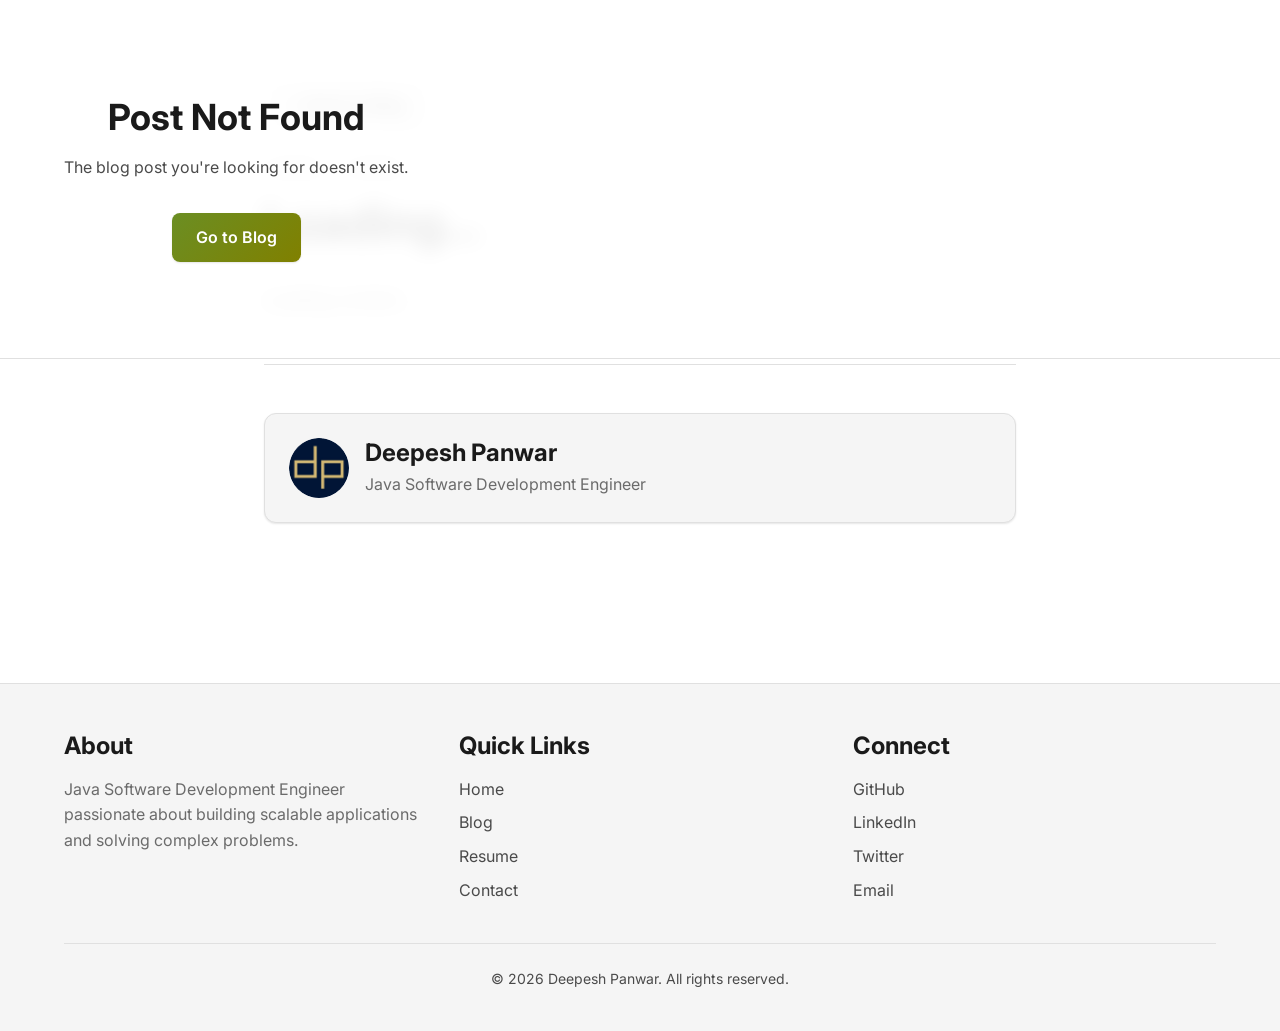
==== blog-post.html @ 603d63ad "Ready to Deployment" ====
<!DOCTYPE html>
<html lang="en">
<head>
  <meta charset="UTF-8">
  <meta name="viewport" content="width=device-width, initial-scale=1.0">
  <meta name="description" content="Blog post details">
  <title>Blog Post - Deepesh Panwar</title>
  
  <link rel="icon" type="image/png" href="assets/icons/favicon.png">
  <link rel="stylesheet" href="css/styles.css">
</head>
<body>
  <!-- Navigation -->
  <div id="navbar-placeholder"></div>

  <!-- Blog Post Content -->
  <article class="section">
    <div class="container" style="max-width: 800px;"> <!-- Centered and limited width -->
      <a href="blog.html" class="btn btn-secondary mb-6">← Back to Blog</a>
      
      <header class="mb-8">
        <div class="card-meta mb-4">
          <span id="post-date">Loading...</span>
          <span id="post-read-time">Loading...</span>
        </div>
        <h1 id="post-title" style="margin-bottom: var(--space-4);">Loading...</h1>
        <div id="post-tags" class="mb-6"></div>
      </header>
      
      <div class="card" style="border: none; background: transparent; box-shadow: none; padding: 0;">
        <div id="post-content" style="font-size: var(--text-lg); line-height: 1.8; color: var(--color-text-secondary);">
          Loading content...
        </div>
      </div>
      
      <hr style="margin: var(--space-12) 0; border: 0; border-top: 1px solid var(--color-border);">
      
      <!-- Author Bio (Mini) -->
      <div class="card flex-center" style="gap: var(--space-4); justify-content: flex-start;">
        <img src="assets/icons/favicon.png" alt="Author" style="width: 60px; height: 60px; border-radius: 50%;">
        <div>
          <h4 style="margin-bottom: var(--space-1);">Deepesh Panwar</h4>
          <p class="text-muted" style="margin-bottom: 0;">Java Software Development Engineer</p>
        </div>
      </div>
    </div>
  </article>

  <!-- Footer -->
  <div id="footer-placeholder"></div>

  <!-- Scripts -->
  <script src="js/data.js"></script>
  <script src="js/components.js"></script>
  <script src="js/theme.js"></script>
  
  <script>
    document.addEventListener('DOMContentLoaded', () => {
      // Get post ID from URL
      const urlParams = new URLSearchParams(window.location.search);
      const postId = parseInt(urlParams.get('id'));
      
      // Find post in data
      const post = portfolioData.blogPosts.find(p => p.id === postId);
      
      if (post) {
        // Populate content
        document.title = `${post.title} - Deepesh Panwar`;
        document.getElementById('post-title').textContent = post.title;
        document.getElementById('post-date').textContent = `📅 ${formatDate(post.date)}`;
        document.getElementById('post-read-time').textContent = `⏱️ ${post.readTime}`;
        
        // Tags
        const tagsHtml = post.tags.map(tag => `<span class="tag">#${tag}</span>`).join(' ');
        document.getElementById('post-tags').innerHTML = tagsHtml;
        
        // Content (Use full content if available, otherwise lorem ipsum)
        const fullContent = post.content || `
          <p class="mb-4">${post.excerpt}</p>
          <p class="mb-4">Lorem ipsum dolor sit amet, consectetur adipiscing elit. Sed do eiusmod tempor incididunt ut labore et dolore magna aliqua. Ut enim ad minim veniam, quis nostrud exercitation ullamco laboris nisi ut aliquip ex ea commodo consequat.</p>
          <h3 class="mb-4">Key Concepts</h3>
          <p class="mb-4">Duis aute irure dolor in reprehenderit in voluptate velit esse cillum dolore eu fugiat nulla pariatur. Excepteur sint occaecat cupidatat non proident, sunt in culpa qui officia deserunt mollit anim id est laborum.</p>
          <ul style="margin-bottom: var(--space-6); padding-left: var(--space-6);">
            <li class="mb-2">Understanding the core principles</li>
            <li class="mb-2">Implementing best practices in your workflow</li>
            <li class="mb-2">Optimizing for performance and scalability</li>
          </ul>
          <p class="mb-4">Sed ut perspiciatis unde omnis iste natus error sit voluptatem accusantium doloremque laudantium, totam rem aperiam, eaque ipsa quae ab illo inventore veritatis et quasi architecto beatae vitae dicta sunt explicabo.</p>
          <p>Nemo enim ipsam voluptatem quia voluptas sit aspernatur aut odit aut fugit, sed quia consequuntur magni dolores eos qui ratione voluptatem sequi nesciunt.</p>
        `;
        
        document.getElementById('post-content').innerHTML = fullContent;
      } else {
        // Post not found
        document.querySelector('.container').innerHTML = `
          <div class="text-center" style="padding: var(--space-20) 0;">
            <h2>Post Not Found</h2>
            <p class="mb-8">The blog post you're looking for doesn't exist.</p>
            <a href="blog.html" class="btn btn-primary">Go to Blog</a>
          </div>
        `;
      }
    });

    // Helper to format date (duplicated from components.js if needed, strictly speaking components.js loads first so it should be available)
    function formatDate(dateString) {
      const options = { year: 'numeric', month: 'long', day: 'numeric' };
      return new Date(dateString).toLocaleDateString('en-US', options);
    }
  </script>
</body>
</html>
---- css/styles.css ----
/* ============================================
   PORTFOLIO WEBSITE - DESIGN SYSTEM
   ============================================ */

/* Google Fonts */
@import url("https://fonts.googleapis.com/css2?family=Inter:wght@300;400;500;600;700;800&family=Fira+Code:wght@400;500&display=swap");

/* ============================================
   CSS VARIABLES - THEME SYSTEM
   ============================================ */

:root {
  /* Light Mode Colors - Olive & White */
  --color-primary: #6b8e23;
  --color-primary-dark: #556b1a;
  --color-primary-light: #8ab83a;
  --color-secondary: #808000;
  --color-background: #ffffff;
  --color-surface: #f5f5f5;
  --color-surface-elevated: #fafafa;
  --color-text: #1a1a1a;
  --color-text-secondary: #4a4a4a;
  --color-text-muted: #6b6b6b;
  --color-border: #e0e0e0;
  --color-shadow: rgba(0, 0, 0, 0.1);
  --color-shadow-hover: rgba(0, 0, 0, 0.15);

  /* Typography */
  --font-primary:
    "Inter", -apple-system, BlinkMacSystemFont, "Segoe UI", sans-serif;
  --font-code: "Fira Code", "Courier New", monospace;

  /* Font Sizes */
  --text-xs: 0.75rem;
  --text-sm: 0.875rem;
  --text-base: 1rem;
  --text-lg: 1.125rem;
  --text-xl: 1.25rem;
  --text-2xl: 1.5rem;
  --text-3xl: 1.875rem;
  --text-4xl: 2.25rem;
  --text-5xl: 3rem;

  /* Spacing */
  --space-1: 0.25rem;
  --space-2: 0.5rem;
  --space-3: 0.75rem;
  --space-4: 1rem;
  --space-5: 1.25rem;
  --space-6: 1.5rem;
  --space-8: 2rem;
  --space-10: 2.5rem;
  --space-12: 3rem;
  --space-16: 4rem;
  --space-20: 5rem;

  /* Border Radius */
  --radius-sm: 0.375rem;
  --radius-md: 0.5rem;
  --radius-lg: 0.75rem;
  --radius-xl: 1rem;
  --radius-full: 9999px;

  /* Transitions */
  --transition-fast: 150ms cubic-bezier(0.4, 0, 0.2, 1);
  --transition-base: 250ms cubic-bezier(0.4, 0, 0.2, 1);
  --transition-slow: 350ms cubic-bezier(0.4, 0, 0.2, 1);

  /* Shadows */
  --shadow-sm: 0 1px 2px 0 var(--color-shadow);
  --shadow-md: 0 4px 6px -1px var(--color-shadow);
  --shadow-lg: 0 10px 15px -3px var(--color-shadow);
  --shadow-xl: 0 20px 25px -5px var(--color-shadow);
}

/* Dark Mode Colors - Black & Very Light Yellow */
[data-theme="dark"] {
  --color-primary: #f5f4e8;
  --color-primary-dark: #e8e6d5;
  --color-primary-light: #fffef0;
  --color-secondary: #fffef0;
  --color-background: #0a0a0a;
  --color-surface: #1a1a1a;
  --color-surface-elevated: #252525;
  --color-text: #fffef0;
  --color-text-secondary: #e8e6d5;
  --color-text-muted: #a8a79c;
  --color-border: #2a2a2a;
  --color-shadow: rgba(0, 0, 0, 0.3);
  --color-shadow-hover: rgba(0, 0, 0, 0.5);
}

/* ============================================
   RESET & BASE STYLES
   ============================================ */

* {
  margin: 0;
  padding: 0;
  box-sizing: border-box;
}

html {
  scroll-behavior: smooth;
  font-size: 16px;
}

body {
  font-family: var(--font-primary);
  font-size: var(--text-base);
  line-height: 1.6;
  color: var(--color-text);
  background-color: var(--color-background);
  transition:
    background-color var(--transition-base),
    color var(--transition-base);
  overflow-x: hidden;
}

/* ============================================
   TYPOGRAPHY
   ============================================ */

h1,
h2,
h3,
h4,
h5,
h6 {
  font-weight: 700;
  line-height: 1.2;
  margin-bottom: var(--space-4);
  color: var(--color-text);
}

h1 {
  font-size: var(--text-5xl);
}
h2 {
  font-size: var(--text-4xl);
}
h3 {
  font-size: var(--text-3xl);
}
h4 {
  font-size: var(--text-2xl);
}
h5 {
  font-size: var(--text-xl);
}
h6 {
  font-size: var(--text-lg);
}

p {
  margin-bottom: var(--space-4);
  color: var(--color-text-secondary);
}

a {
  color: var(--color-primary);
  text-decoration: none;
  transition: color var(--transition-fast);
}

a:hover {
  color: var(--color-primary-dark);
}

code {
  font-family: var(--font-code);
  font-size: 0.9em;
  background-color: var(--color-surface);
  padding: var(--space-1) var(--space-2);
  border-radius: var(--radius-sm);
}

/* ============================================
   LAYOUT UTILITIES
   ============================================ */

.container {
  max-width: 1200px;
  margin: 0 auto;
  padding: 0 var(--space-6);
}

.section {
  padding: var(--space-20) 0;
}

.section-title {
  text-align: center;
  margin-bottom: var(--space-12);
  position: relative;
}

.section-title::after {
  content: "";
  display: block;
  width: 60px;
  height: 4px;
  background: linear-gradient(
    90deg,
    var(--color-primary),
    var(--color-secondary)
  );
  margin: var(--space-4) auto 0;
  border-radius: var(--radius-full);
}

/* Grid System */
.grid {
  display: grid;
  gap: var(--space-6);
}

.grid-2 {
  grid-template-columns: repeat(auto-fit, minmax(300px, 1fr));
}
.grid-3 {
  grid-template-columns: repeat(auto-fit, minmax(250px, 1fr));
}

/* Flexbox Utilities */
.flex {
  display: flex;
}

.flex-center {
  display: flex;
  align-items: center;
  justify-content: center;
}

.flex-between {
  display: flex;
  align-items: center;
  justify-content: space-between;
}

.flex-col {
  display: flex;
  flex-direction: column;
}

/* ============================================
   NAVIGATION BAR
   ============================================ */

.navbar {
  position: fixed;
  top: 0;
  left: 0;
  right: 0;
  background-color: var(--color-background);
  border-bottom: 1px solid var(--color-border);
  padding: var(--space-4) 0;
  z-index: 1000;
  transition: all var(--transition-base);
  backdrop-filter: blur(10px);
  background-color: rgba(255, 255, 255, 0.9);
}

[data-theme="dark"] .navbar {
  background-color: rgba(10, 10, 10, 0.9);
}

.navbar.scrolled {
  box-shadow: var(--shadow-md);
}

.nav-container {
  display: flex;
  align-items: center;
  justify-content: space-between;
}

.nav-logo {
  font-size: var(--text-xl);
  font-weight: 800;
  color: var(--color-text);
  background: linear-gradient(
    135deg,
    var(--color-primary),
    var(--color-secondary)
  );
  -webkit-background-clip: text;
  -webkit-text-fill-color: transparent;
  background-clip: text;
}

.nav-menu {
  display: flex;
  gap: var(--space-8);
  list-style: none;
  align-items: center;
}

.nav-link {
  color: var(--color-text-secondary);
  font-weight: 500;
  position: relative;
  padding: var(--space-2) 0;
  transition: color var(--transition-fast);
}

.nav-link::after {
  content: "";
  position: absolute;
  bottom: 0;
  left: 0;
  width: 0;
  height: 2px;
  background: linear-gradient(
    90deg,
    var(--color-primary),
    var(--color-secondary)
  );
  transition: width var(--transition-base);
}

.nav-link:hover,
.nav-link.active {
  color: var(--color-primary);
}

.nav-link:hover::after,
.nav-link.active::after {
  width: 100%;
}

/* Theme Toggle Button */
.theme-toggle {
  background: var(--color-surface);
  border: 1px solid var(--color-border);
  border-radius: var(--radius-full);
  width: 40px;
  height: 40px;
  display: flex;
  align-items: center;
  justify-content: center;
  cursor: pointer;
  transition: all var(--transition-fast);
  font-size: var(--text-lg);
}

.theme-toggle:hover {
  background: var(--color-surface-elevated);
  transform: rotate(20deg);
}

/* ============================================
   BUTTONS
   ============================================ */

.btn {
  display: inline-flex;
  align-items: center;
  gap: var(--space-2);
  padding: var(--space-3) var(--space-6);
  font-size: var(--text-base);
  font-weight: 600;
  border-radius: var(--radius-md);
  cursor: pointer;
  transition: all var(--transition-fast);
  border: none;
  text-decoration: none;
  font-family: var(--font-primary);
}

.btn-primary {
  background: linear-gradient(135deg, #6b8e23, #808000);
  color: white;
  box-shadow: var(--shadow-sm);
}

.btn-primary:hover {
  transform: translateY(-2px);
  box-shadow: var(--shadow-md);
}

.btn-secondary {
  background: var(--color-surface);
  color: var(--color-text);
  border: 1px solid var(--color-border);
}

.btn-secondary:hover {
  background: var(--color-surface-elevated);
  border-color: var(--color-primary);
}

/* ============================================
   CARDS
   ============================================ */

.card {
  background: var(--color-surface);
  border: 1px solid var(--color-border);
  border-radius: var(--radius-lg);
  padding: var(--space-6);
  transition: all var(--transition-base);
  box-shadow: var(--shadow-sm);
}

.card:hover {
  transform: translateY(-4px);
  box-shadow: var(--shadow-lg);
  border-color: var(--color-primary);
}

.card-title {
  font-size: var(--text-xl);
  font-weight: 700;
  margin-bottom: var(--space-3);
  color: var(--color-text);
}

.card-text {
  color: var(--color-text-secondary);
  margin-bottom: var(--space-4);
}

.card-meta {
  font-size: var(--text-sm);
  color: var(--color-text-muted);
  display: flex;
  gap: var(--space-4);
  align-items: center;
}

/* ============================================
   FORMS
   ============================================ */

.form-group {
  margin-bottom: var(--space-5);
}

.form-label {
  display: block;
  font-weight: 600;
  margin-bottom: var(--space-2);
  color: var(--color-text);
}

.form-input,
.form-textarea {
  width: 100%;
  padding: var(--space-3) var(--space-4);
  font-size: var(--text-base);
  font-family: var(--font-primary);
  color: var(--color-text);
  background: var(--color-surface);
  border: 1px solid var(--color-border);
  border-radius: var(--radius-md);
  transition: all var(--transition-fast);
}

.form-input:focus,
.form-textarea:focus {
  outline: none;
  border-color: var(--color-primary);
  box-shadow: 0 0 0 3px rgba(107, 142, 35, 0.1);
}

[data-theme="dark"] .form-input:focus,
[data-theme="dark"] .form-textarea:focus {
  box-shadow: 0 0 0 3px rgba(245, 244, 232, 0.1);
}

.form-textarea {
  resize: vertical;
  min-height: 120px;
}

/* ============================================
   HERO SECTION
   ============================================ */

.hero {
  min-height: 100vh;
  display: flex;
  align-items: center;
  justify-content: center;
  text-align: center;
  padding-top: 80px;
  position: relative;
  overflow: hidden;
}

.hero::before {
  content: "";
  position: absolute;
  top: 0;
  left: 0;
  right: 0;
  bottom: 0;
  background: radial-gradient(
    circle at 50% 50%,
    var(--color-primary),
    transparent 70%
  );
  opacity: 0.05;
  z-index: -1;
}

.hero-content {
  max-width: 800px;
  animation: fadeInUp 0.8s ease-out;
}

.hero-title {
  font-size: clamp(2.5rem, 8vw, 4rem);
  margin-bottom: var(--space-6);
  background: linear-gradient(
    135deg,
    var(--color-primary),
    var(--color-secondary)
  );
  -webkit-background-clip: text;
  -webkit-text-fill-color: transparent;
  background-clip: text;
}

.hero-subtitle {
  font-size: var(--text-xl);
  color: var(--color-text-secondary);
  margin-bottom: var(--space-8);
}

.hero-cta {
  display: flex;
  gap: var(--space-4);
  justify-content: center;
  flex-wrap: wrap;
}

/* ============================================
   FOOTER
   ============================================ */

.footer {
  background: var(--color-surface);
  border-top: 1px solid var(--color-border);
  padding: var(--space-12) 0 var(--space-6);
  margin-top: var(--space-20);
}

.footer-content {
  display: grid;
  grid-template-columns: repeat(auto-fit, minmax(250px, 1fr));
  gap: var(--space-8);
  margin-bottom: var(--space-8);
}

.footer-section h4 {
  margin-bottom: var(--space-4);
  color: var(--color-text);
}

.footer-links {
  list-style: none;
}

.footer-links li {
  margin-bottom: var(--space-2);
}

.footer-links a {
  color: var(--color-text-secondary);
  transition: color var(--transition-fast);
}

.footer-links a:hover {
  color: var(--color-primary);
}

.footer-bottom {
  text-align: center;
  padding-top: var(--space-6);
  border-top: 1px solid var(--color-border);
  color: var(--color-text-muted);
  font-size: var(--text-sm);
}

/* ============================================
   ANIMATIONS
   ============================================ */

@keyframes fadeInUp {
  from {
    opacity: 0;
    transform: translateY(30px);
  }
  to {
    opacity: 1;
    transform: translateY(0);
  }
}

@keyframes fadeIn {
  from {
    opacity: 0;
  }
  to {
    opacity: 1;
  }
}

.fade-in {
  animation: fadeIn 0.6s ease-out;
}

/* ============================================
   RESPONSIVE DESIGN
   ============================================ */

@media (max-width: 768px) {
  .nav-menu {
    gap: var(--space-4);
  }

  .section {
    padding: var(--space-12) 0;
  }

  .hero {
    padding-top: 100px;
  }

  .hero-cta {
    flex-direction: column;
    align-items: center;
  }

  .grid-2,
  .grid-3 {
    grid-template-columns: 1fr;
  }
}

/* ============================================
   UTILITY CLASSES
   ============================================ */

.text-center {
  text-align: center;
}
.text-muted {
  color: var(--color-text-muted);
}
.mb-4 {
  margin-bottom: var(--space-4);
}
.mb-6 {
  margin-bottom: var(--space-6);
}
.mb-8 {
  margin-bottom: var(--space-8);
}
.mt-4 {
  margin-top: var(--space-4);
}
.mt-6 {
  margin-top: var(--space-6);
}
.mt-8 {
  margin-top: var(--space-8);
}
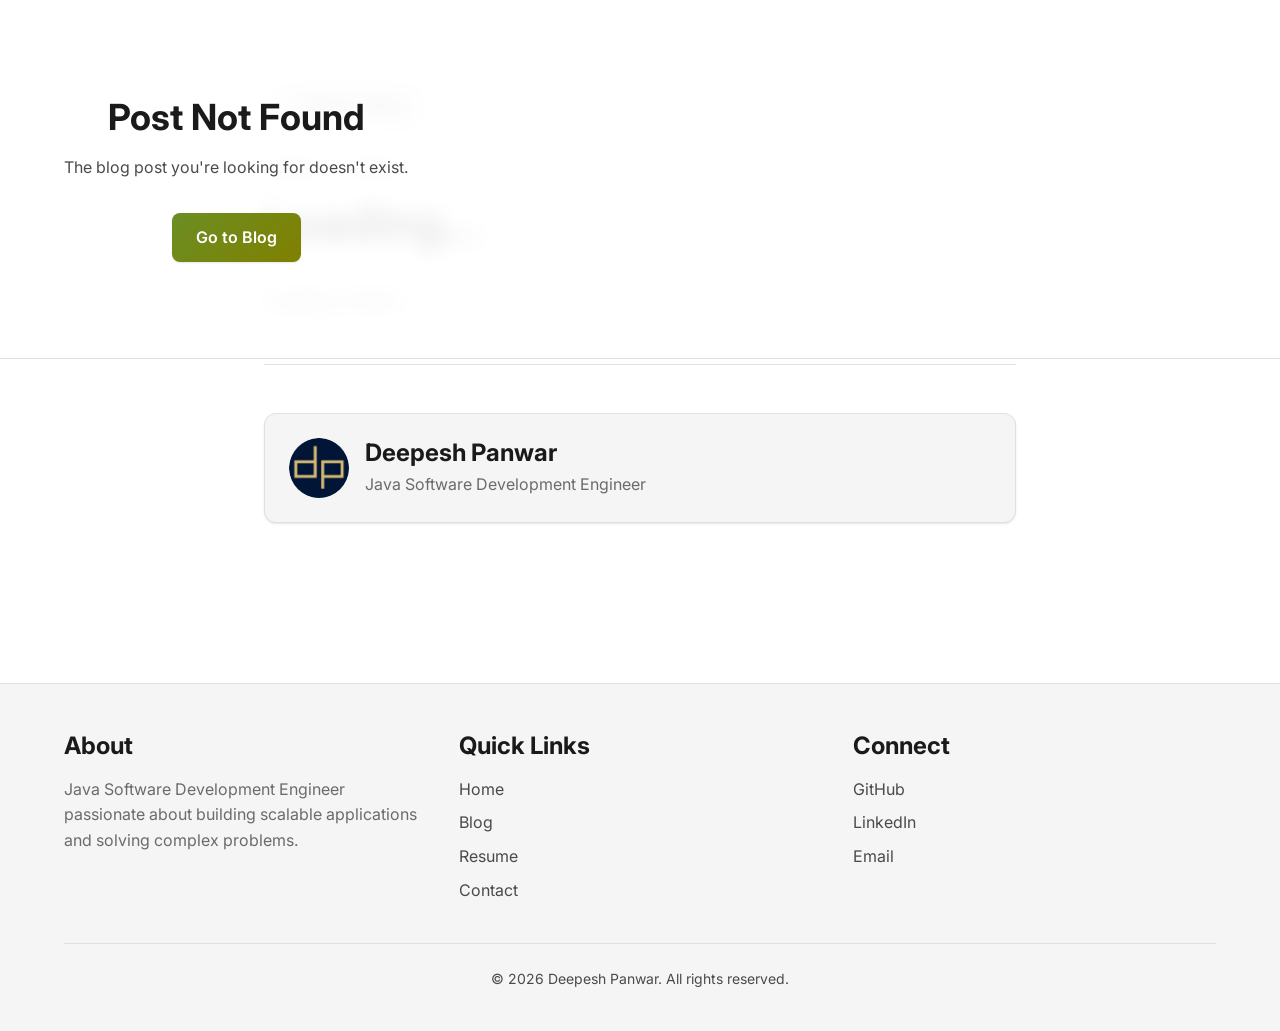
==== commit 198ab2bf: "integrating with google analytics" ====
--- a/blog-post.html
+++ b/blog-post.html
@@ -8,6 +8,16 @@
   
   <link rel="icon" type="image/png" href="assets/icons/favicon.png">
   <link rel="stylesheet" href="css/styles.css">
+
+  <!-- Google tag (gtag.js) -->
+  <script async src="https://www.googletagmanager.com/gtag/js?id=G-KCR0TJN84C"></script>
+  <script>
+    window.dataLayer = window.dataLayer || [];
+    function gtag(){dataLayer.push(arguments);}
+    gtag('js', new Date());
+
+    gtag('config', 'G-KCR0TJN84C');
+  </script>
 </head>
 <body>
   <!-- Navigation -->
